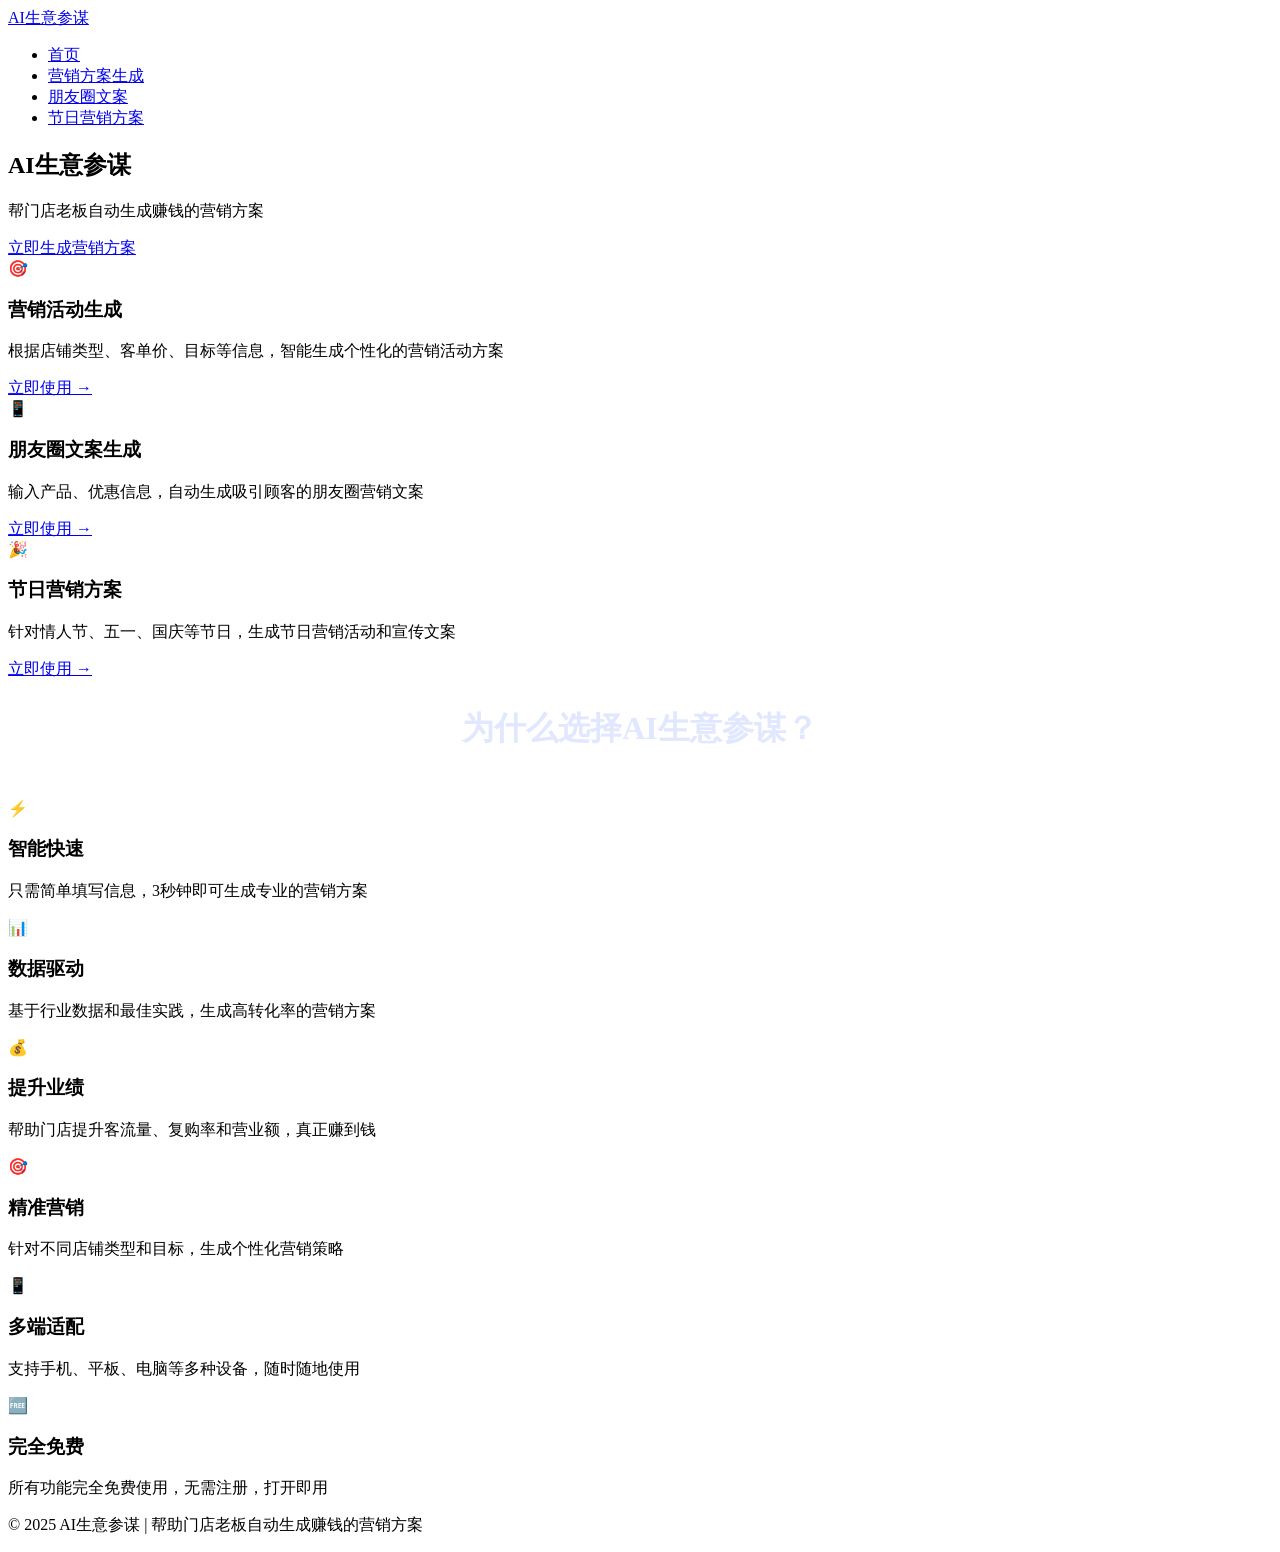
==== index.html @ 7b0d1c1c "Add files via upload" ====
<!DOCTYPE html>
<html lang="zh-CN">
<head>
    <meta charset="UTF-8">
    <meta name="viewport" content="width=device-width, initial-scale=1.0">
    <title>AI生意参谋 - 帮门店老板自动生成赚钱的营销方案</title>
    <meta name="description" content="AI生意参谋是一款帮助门店老板自动生成营销方案的AI工具，包括营销活动生成、朋友圈文案生成、节日营销方案等功能">
    <link rel="stylesheet" href="css/style.css">
</head>
<body>
    <!-- 导航栏 -->
    <nav class="navbar">
        <div class="nav-container">
            <a href="index.html" class="logo">AI生意参谋</a>
            <ul class="nav-menu">
                <li><a href="index.html">首页</a></li>
                <li><a href="marketing-plan.html">营销方案生成</a></li>
                <li><a href="wechat-copy.html">朋友圈文案</a></li>
                <li><a href="festival-plan.html">节日营销方案</a></li>
            </ul>
        </div>
    </nav>

    <!-- 主要内容 -->
    <main>
        <!-- Hero区域 -->
        <section class="hero">
            <div class="container">
                <h1 class="hero-title">AI生意参谋</h1>
                <p class="hero-subtitle">帮门店老板自动生成赚钱的营销方案</p>
                <a href="marketing-plan.html" class="cta-button">立即生成营销方案</a>
            </div>
        </section>

        <!-- 功能介绍 -->
        <section class="section">
            <div class="container">
                <div class="cards-grid">
                    <!-- 营销活动生成 -->
                    <div class="card">
                        <div class="card-icon">🎯</div>
                        <h3 class="card-title">营销活动生成</h3>
                        <p class="card-description">
                            根据店铺类型、客单价、目标等信息，智能生成个性化的营销活动方案
                        </p>
                        <a href="marketing-plan.html" class="card-link">立即使用 →</a>
                    </div>

                    <!-- 朋友圈文案生成 -->
                    <div class="card">
                        <div class="card-icon">📱</div>
                        <h3 class="card-title">朋友圈文案生成</h3>
                        <p class="card-description">
                            输入产品、优惠信息，自动生成吸引顾客的朋友圈营销文案
                        </p>
                        <a href="wechat-copy.html" class="card-link">立即使用 →</a>
                    </div>

                    <!-- 节日营销方案 -->
                    <div class="card">
                        <div class="card-icon">🎉</div>
                        <h3 class="card-title">节日营销方案</h3>
                        <p class="card-description">
                            针对情人节、五一、国庆等节日，生成节日营销活动和宣传文案
                        </p>
                        <a href="festival-plan.html" class="card-link">立即使用 →</a>
                    </div>
                </div>
            </div>
        </section>

        <!-- 技术特性 -->
        <section class="section">
            <div class="container">
                <h2 style="text-align: center; margin-bottom: 3rem; font-size: 2rem; color: #e0e7ff;">
                    为什么选择AI生意参谋？
                </h2>
                <div class="cards-grid">
                    <div class="card">
                        <div class="card-icon">⚡</div>
                        <h3 class="card-title">智能快速</h3>
                        <p class="card-description">
                            只需简单填写信息，3秒钟即可生成专业的营销方案
                        </p>
                    </div>
                    <div class="card">
                        <div class="card-icon">📊</div>
                        <h3 class="card-title">数据驱动</h3>
                        <p class="card-description">
                            基于行业数据和最佳实践，生成高转化率的营销方案
                        </p>
                    </div>
                    <div class="card">
                        <div class="card-icon">💰</div>
                        <h3 class="card-title">提升业绩</h3>
                        <p class="card-description">
                            帮助门店提升客流量、复购率和营业额，真正赚到钱
                        </p>
                    </div>
                    <div class="card">
                        <div class="card-icon">🎯</div>
                        <h3 class="card-title">精准营销</h3>
                        <p class="card-description">
                            针对不同店铺类型和目标，生成个性化营销策略
                        </p>
                    </div>
                    <div class="card">
                        <div class="card-icon">📱</div>
                        <h3 class="card-title">多端适配</h3>
                        <p class="card-description">
                            支持手机、平板、电脑等多种设备，随时随地使用
                        </p>
                    </div>
                    <div class="card">
                        <div class="card-icon">🆓</div>
                        <h3 class="card-title">完全免费</h3>
                        <p class="card-description">
                            所有功能完全免费使用，无需注册，打开即用
                        </p>
                    </div>
                </div>
            </div>
        </section>
    </main>

    <!-- 页脚 -->
    <footer class="footer">
        <div class="container">
            <p class="footer-text">
                © 2025 AI生意参谋 | 帮助门店老板自动生成赚钱的营销方案
            </p>
        </div>
    </footer>

    <!-- JavaScript -->
    <script src="js/api.js"></script>
    <script src="js/main.js"></script>
</body>
</html>
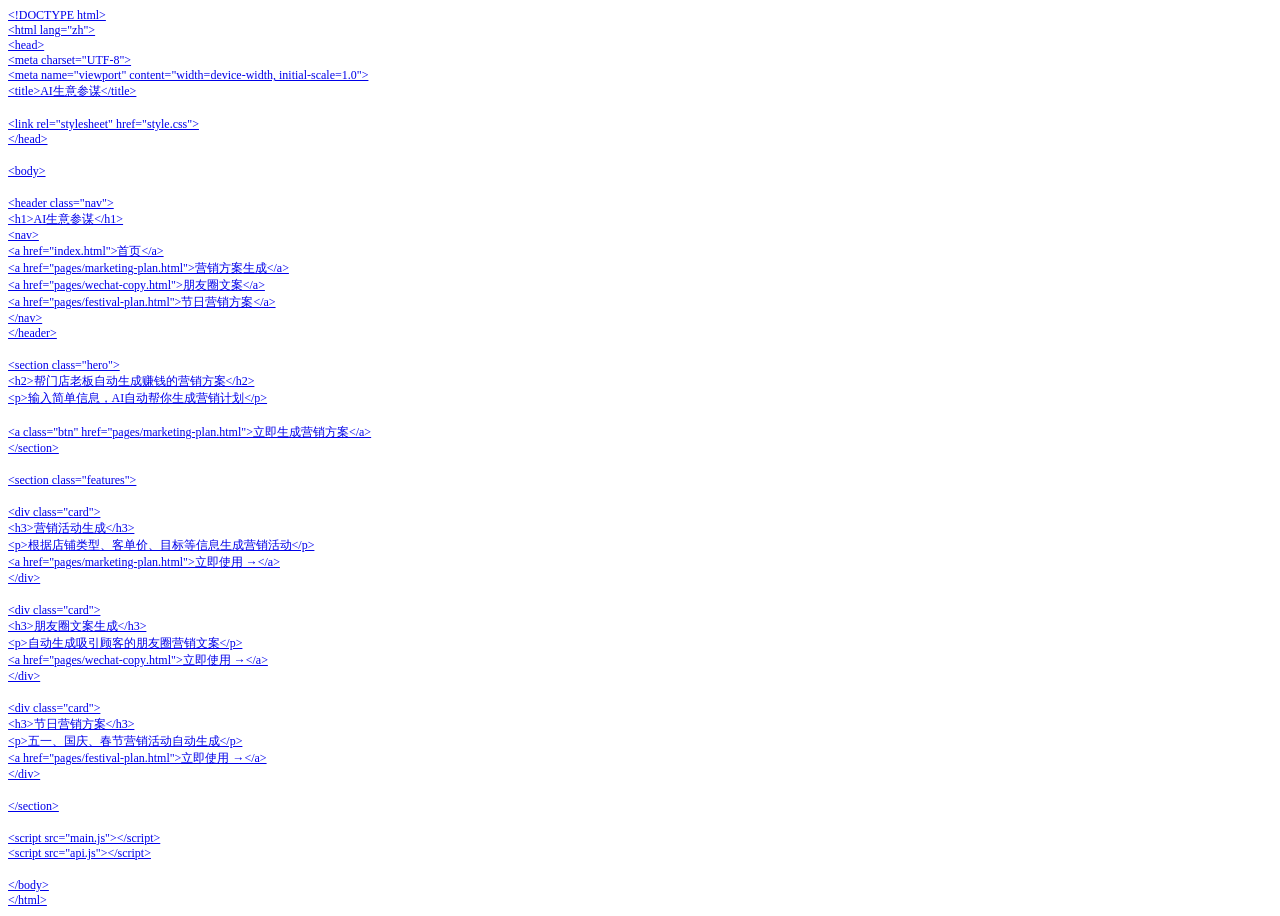
==== commit af68f720: "Add files via upload" ====
--- a/index.html
+++ b/index.html
@@ -1,139 +1,74 @@
-<!DOCTYPE html>
-<html lang="zh-CN">
+<!DOCTYPE html PUBLIC "-//W3C//DTD HTML 4.01//EN" "http://www.w3.org/TR/html4/strict.dtd">
+<html>
 <head>
-    <meta charset="UTF-8">
-    <meta name="viewport" content="width=device-width, initial-scale=1.0">
-    <title>AI生意参谋 - 帮门店老板自动生成赚钱的营销方案</title>
-    <meta name="description" content="AI生意参谋是一款帮助门店老板自动生成营销方案的AI工具，包括营销活动生成、朋友圈文案生成、节日营销方案等功能">
-    <link rel="stylesheet" href="css/style.css">
+  <meta http-equiv="Content-Type" content="text/html; charset=utf-8">
+  <meta http-equiv="Content-Style-Type" content="text/css">
+  <title></title>
+  <meta name="Description" content="AI生意参谋是一款帮助门店老板自动生成营销方案的AI工具，包括营销活动生成、朋友圈文案生成、节日营销方案等功能">
+  <meta name="Generator" content="Cocoa HTML Writer">
+  <meta name="CocoaVersion" content="2575.7">
+  <style type="text/css">
+    p.p1 {margin: 0.0px 0.0px 0.0px 0.0px; font: 12.0px 'Songti SC'; color: #0000e9; -webkit-text-stroke: #0000e3}
+    p.p2 {margin: 0.0px 0.0px 0.0px 0.0px; font: 12.0px 'Songti SC'; color: #0000e9; -webkit-text-stroke: #0000e3; min-height: 17.0px}
+    span.s1 {text-decoration: underline ; font-kerning: none}
+  </style>
 </head>
 <body>
-    <!-- 导航栏 -->
-    <nav class="navbar">
-        <div class="nav-container">
-            <a href="index.html" class="logo">AI生意参谋</a>
-            <ul class="nav-menu">
-                <li><a href="index.html">首页</a></li>
-                <li><a href="marketing-plan.html">营销方案生成</a></li>
-                <li><a href="wechat-copy.html">朋友圈文案</a></li>
-                <li><a href="festival-plan.html">节日营销方案</a></li>
-            </ul>
-        </div>
-    </nav>
-
-    <!-- 主要内容 -->
-    <main>
-        <!-- Hero区域 -->
-        <section class="hero">
-            <div class="container">
-                <h1 class="hero-title">AI生意参谋</h1>
-                <p class="hero-subtitle">帮门店老板自动生成赚钱的营销方案</p>
-                <a href="marketing-plan.html" class="cta-button">立即生成营销方案</a>
-            </div>
-        </section>
-
-        <!-- 功能介绍 -->
-        <section class="section">
-            <div class="container">
-                <div class="cards-grid">
-                    <!-- 营销活动生成 -->
-                    <div class="card">
-                        <div class="card-icon">🎯</div>
-                        <h3 class="card-title">营销活动生成</h3>
-                        <p class="card-description">
-                            根据店铺类型、客单价、目标等信息，智能生成个性化的营销活动方案
-                        </p>
-                        <a href="marketing-plan.html" class="card-link">立即使用 →</a>
-                    </div>
-
-                    <!-- 朋友圈文案生成 -->
-                    <div class="card">
-                        <div class="card-icon">📱</div>
-                        <h3 class="card-title">朋友圈文案生成</h3>
-                        <p class="card-description">
-                            输入产品、优惠信息，自动生成吸引顾客的朋友圈营销文案
-                        </p>
-                        <a href="wechat-copy.html" class="card-link">立即使用 →</a>
-                    </div>
-
-                    <!-- 节日营销方案 -->
-                    <div class="card">
-                        <div class="card-icon">🎉</div>
-                        <h3 class="card-title">节日营销方案</h3>
-                        <p class="card-description">
-                            针对情人节、五一、国庆等节日，生成节日营销活动和宣传文案
-                        </p>
-                        <a href="festival-plan.html" class="card-link">立即使用 →</a>
-                    </div>
-                </div>
-            </div>
-        </section>
-
-        <!-- 技术特性 -->
-        <section class="section">
-            <div class="container">
-                <h2 style="text-align: center; margin-bottom: 3rem; font-size: 2rem; color: #e0e7ff;">
-                    为什么选择AI生意参谋？
-                </h2>
-                <div class="cards-grid">
-                    <div class="card">
-                        <div class="card-icon">⚡</div>
-                        <h3 class="card-title">智能快速</h3>
-                        <p class="card-description">
-                            只需简单填写信息，3秒钟即可生成专业的营销方案
-                        </p>
-                    </div>
-                    <div class="card">
-                        <div class="card-icon">📊</div>
-                        <h3 class="card-title">数据驱动</h3>
-                        <p class="card-description">
-                            基于行业数据和最佳实践，生成高转化率的营销方案
-                        </p>
-                    </div>
-                    <div class="card">
-                        <div class="card-icon">💰</div>
-                        <h3 class="card-title">提升业绩</h3>
-                        <p class="card-description">
-                            帮助门店提升客流量、复购率和营业额，真正赚到钱
-                        </p>
-                    </div>
-                    <div class="card">
-                        <div class="card-icon">🎯</div>
-                        <h3 class="card-title">精准营销</h3>
-                        <p class="card-description">
-                            针对不同店铺类型和目标，生成个性化营销策略
-                        </p>
-                    </div>
-                    <div class="card">
-                        <div class="card-icon">📱</div>
-                        <h3 class="card-title">多端适配</h3>
-                        <p class="card-description">
-                            支持手机、平板、电脑等多种设备，随时随地使用
-                        </p>
-                    </div>
-                    <div class="card">
-                        <div class="card-icon">🆓</div>
-                        <h3 class="card-title">完全免费</h3>
-                        <p class="card-description">
-                            所有功能完全免费使用，无需注册，打开即用
-                        </p>
-                    </div>
-                </div>
-            </div>
-        </section>
-    </main>
-
-    <!-- 页脚 -->
-    <footer class="footer">
-        <div class="container">
-            <p class="footer-text">
-                © 2025 AI生意参谋 | 帮助门店老板自动生成赚钱的营销方案
-            </p>
-        </div>
-    </footer>
-
-    <!-- JavaScript -->
-    <script src="js/api.js"></script>
-    <script src="js/main.js"></script>
+<p class="p1"><span class="s1">&lt;!DOCTYPE html&gt;</span></p>
+<p class="p1"><span class="s1">&lt;html lang="zh"&gt;</span></p>
+<p class="p1"><span class="s1">&lt;head&gt;</span></p>
+<p class="p1"><span class="s1">&lt;meta charset="UTF-8"&gt;</span></p>
+<p class="p1"><span class="s1">&lt;meta name="viewport" content="width=device-width, initial-scale=1.0"&gt;</span></p>
+<p class="p1"><span class="s1">&lt;title&gt;AI生意参谋&lt;/title&gt;</span></p>
+<p class="p2"><span class="s1"></span><br></p>
+<p class="p1"><span class="s1">&lt;link rel="stylesheet" href="style.css"&gt;</span></p>
+<p class="p1"><span class="s1">&lt;/head&gt;</span></p>
+<p class="p2"><span class="s1"></span><br></p>
+<p class="p1"><span class="s1">&lt;body&gt;</span></p>
+<p class="p2"><span class="s1"></span><br></p>
+<p class="p1"><span class="s1">&lt;header class="nav"&gt;</span></p>
+<p class="p1"><span class="s1">&lt;h1&gt;AI生意参谋&lt;/h1&gt;</span></p>
+<p class="p1"><span class="s1">&lt;nav&gt;</span></p>
+<p class="p1"><span class="s1">&lt;a href="index.html"&gt;首页&lt;/a&gt;</span></p>
+<p class="p1"><span class="s1">&lt;a href="pages/marketing-plan.html"&gt;营销方案生成&lt;/a&gt;</span></p>
+<p class="p1"><span class="s1">&lt;a href="pages/wechat-copy.html"&gt;朋友圈文案&lt;/a&gt;</span></p>
+<p class="p1"><span class="s1">&lt;a href="pages/festival-plan.html"&gt;节日营销方案&lt;/a&gt;</span></p>
+<p class="p1"><span class="s1">&lt;/nav&gt;</span></p>
+<p class="p1"><span class="s1">&lt;/header&gt;</span></p>
+<p class="p2"><span class="s1"></span><br></p>
+<p class="p1"><span class="s1">&lt;section class="hero"&gt;</span></p>
+<p class="p1"><span class="s1">&lt;h2&gt;帮门店老板自动生成赚钱的营销方案&lt;/h2&gt;</span></p>
+<p class="p1"><span class="s1">&lt;p&gt;输入简单信息，AI自动帮你生成营销计划&lt;/p&gt;</span></p>
+<p class="p2"><span class="s1"></span><br></p>
+<p class="p1"><span class="s1">&lt;a class="btn" href="pages/marketing-plan.html"&gt;立即生成营销方案&lt;/a&gt;</span></p>
+<p class="p1"><span class="s1">&lt;/section&gt;</span></p>
+<p class="p2"><span class="s1"></span><br></p>
+<p class="p1"><span class="s1">&lt;section class="features"&gt;</span></p>
+<p class="p2"><span class="s1"></span><br></p>
+<p class="p1"><span class="s1">&lt;div class="card"&gt;</span></p>
+<p class="p1"><span class="s1">&lt;h3&gt;营销活动生成&lt;/h3&gt;</span></p>
+<p class="p1"><span class="s1">&lt;p&gt;根据店铺类型、客单价、目标等信息生成营销活动&lt;/p&gt;</span></p>
+<p class="p1"><span class="s1">&lt;a href="pages/marketing-plan.html"&gt;立即使用 →&lt;/a&gt;</span></p>
+<p class="p1"><span class="s1">&lt;/div&gt;</span></p>
+<p class="p2"><span class="s1"></span><br></p>
+<p class="p1"><span class="s1">&lt;div class="card"&gt;</span></p>
+<p class="p1"><span class="s1">&lt;h3&gt;朋友圈文案生成&lt;/h3&gt;</span></p>
+<p class="p1"><span class="s1">&lt;p&gt;自动生成吸引顾客的朋友圈营销文案&lt;/p&gt;</span></p>
+<p class="p1"><span class="s1">&lt;a href="pages/wechat-copy.html"&gt;立即使用 →&lt;/a&gt;</span></p>
+<p class="p1"><span class="s1">&lt;/div&gt;</span></p>
+<p class="p2"><span class="s1"></span><br></p>
+<p class="p1"><span class="s1">&lt;div class="card"&gt;</span></p>
+<p class="p1"><span class="s1">&lt;h3&gt;节日营销方案&lt;/h3&gt;</span></p>
+<p class="p1"><span class="s1">&lt;p&gt;五一、国庆、春节营销活动自动生成&lt;/p&gt;</span></p>
+<p class="p1"><span class="s1">&lt;a href="pages/festival-plan.html"&gt;立即使用 →&lt;/a&gt;</span></p>
+<p class="p1"><span class="s1">&lt;/div&gt;</span></p>
+<p class="p2"><span class="s1"></span><br></p>
+<p class="p1"><span class="s1">&lt;/section&gt;</span></p>
+<p class="p2"><span class="s1"></span><br></p>
+<p class="p1"><span class="s1">&lt;script src="main.js"&gt;&lt;/script&gt;</span></p>
+<p class="p1"><span class="s1">&lt;script src="api.js"&gt;&lt;/script&gt;</span></p>
+<p class="p2"><span class="s1"></span><br></p>
+<p class="p1"><span class="s1">&lt;/body&gt;</span></p>
+<p class="p1"><span class="s1">&lt;/html&gt;</span></p>
 </body>
 </html>
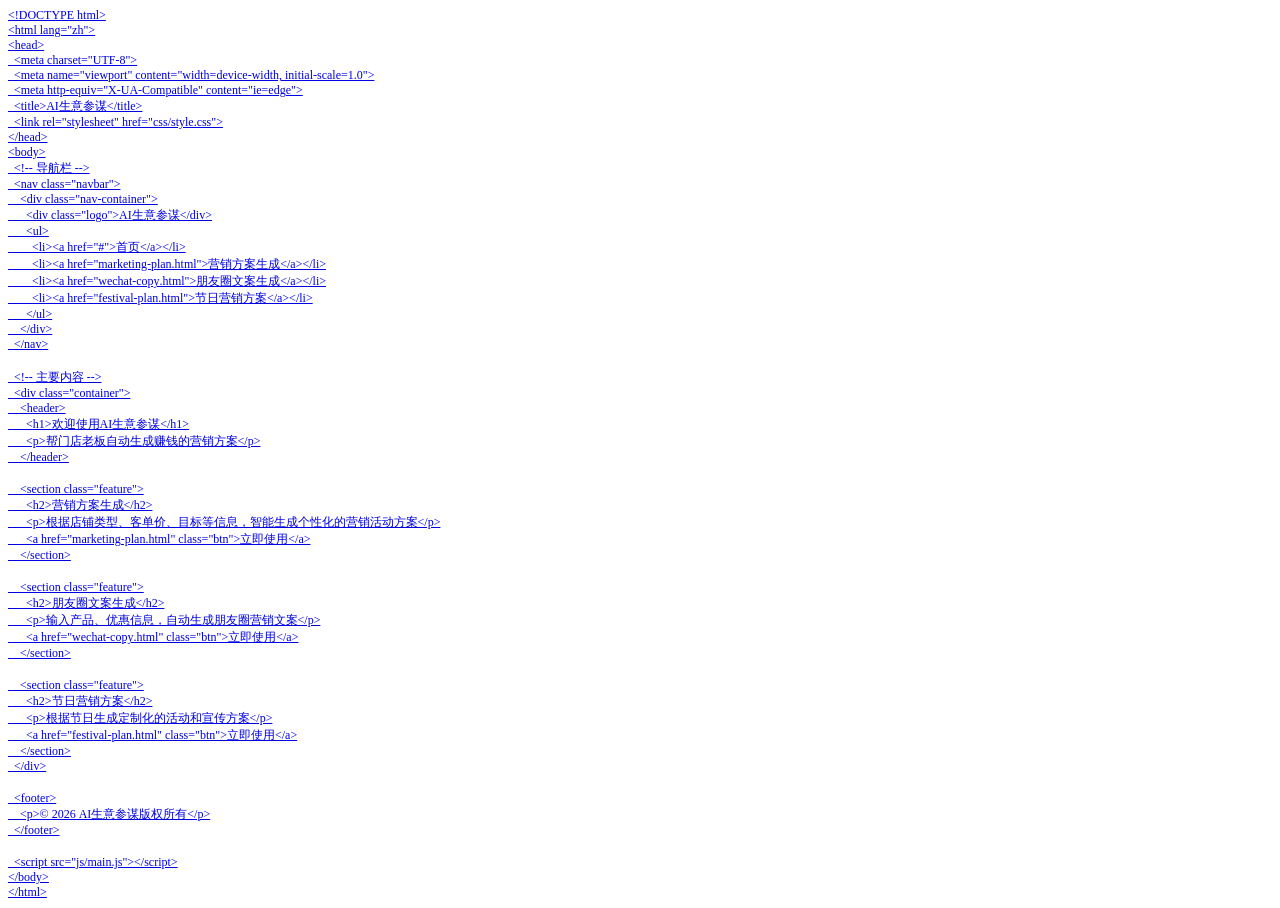
==== commit d19f486f: "Add files via upload" ====
--- a/index.html
+++ b/index.html
@@ -8,8 +8,8 @@
   <meta name="Generator" content="Cocoa HTML Writer">
   <meta name="CocoaVersion" content="2575.7">
   <style type="text/css">
-    p.p1 {margin: 0.0px 0.0px 0.0px 0.0px; font: 12.0px 'Songti SC'; color: #0000e9; -webkit-text-stroke: #0000e3}
-    p.p2 {margin: 0.0px 0.0px 0.0px 0.0px; font: 12.0px 'Songti SC'; color: #0000e9; -webkit-text-stroke: #0000e3; min-height: 17.0px}
+    p.p1 {margin: 0.0px 0.0px 0.0px 0.0px; font: 12.0px 'Songti SC'; color: #0000e3; -webkit-text-stroke: #0000dc}
+    p.p2 {margin: 0.0px 0.0px 0.0px 0.0px; font: 12.0px 'Songti SC'; color: #0000e3; -webkit-text-stroke: #0000dc; min-height: 17.0px}
     span.s1 {text-decoration: underline ; font-kerning: none}
   </style>
 </head>
@@ -17,57 +17,57 @@
 <p class="p1"><span class="s1">&lt;!DOCTYPE html&gt;</span></p>
 <p class="p1"><span class="s1">&lt;html lang="zh"&gt;</span></p>
 <p class="p1"><span class="s1">&lt;head&gt;</span></p>
-<p class="p1"><span class="s1">&lt;meta charset="UTF-8"&gt;</span></p>
-<p class="p1"><span class="s1">&lt;meta name="viewport" content="width=device-width, initial-scale=1.0"&gt;</span></p>
-<p class="p1"><span class="s1">&lt;title&gt;AI生意参谋&lt;/title&gt;</span></p>
+<p class="p1"><span class="s1"><span class="Apple-converted-space">  </span>&lt;meta charset="UTF-8"&gt;</span></p>
+<p class="p1"><span class="s1"><span class="Apple-converted-space">  </span>&lt;meta name="viewport" content="width=device-width, initial-scale=1.0"&gt;</span></p>
+<p class="p1"><span class="s1"><span class="Apple-converted-space">  </span>&lt;meta http-equiv="X-UA-Compatible" content="ie=edge"&gt;</span></p>
+<p class="p1"><span class="s1"><span class="Apple-converted-space">  </span>&lt;title&gt;AI生意参谋&lt;/title&gt;</span></p>
+<p class="p1"><span class="s1"><span class="Apple-converted-space">  </span>&lt;link rel="stylesheet" href="css/style.css"&gt;</span></p>
+<p class="p1"><span class="s1">&lt;/head&gt;</span></p>
+<p class="p1"><span class="s1">&lt;body&gt;</span></p>
+<p class="p1"><span class="s1"><span class="Apple-converted-space">  </span>&lt;!-- 导航栏 --&gt;</span></p>
+<p class="p1"><span class="s1"><span class="Apple-converted-space">  </span>&lt;nav class="navbar"&gt;</span></p>
+<p class="p1"><span class="s1"><span class="Apple-converted-space">    </span>&lt;div class="nav-container"&gt;</span></p>
+<p class="p1"><span class="s1"><span class="Apple-converted-space">      </span>&lt;div class="logo"&gt;AI生意参谋&lt;/div&gt;</span></p>
+<p class="p1"><span class="s1"><span class="Apple-converted-space">      </span>&lt;ul&gt;</span></p>
+<p class="p1"><span class="s1"><span class="Apple-converted-space">        </span>&lt;li&gt;&lt;a href="#"&gt;首页&lt;/a&gt;&lt;/li&gt;</span></p>
+<p class="p1"><span class="s1"><span class="Apple-converted-space">        </span>&lt;li&gt;&lt;a href="marketing-plan.html"&gt;营销方案生成&lt;/a&gt;&lt;/li&gt;</span></p>
+<p class="p1"><span class="s1"><span class="Apple-converted-space">        </span>&lt;li&gt;&lt;a href="wechat-copy.html"&gt;朋友圈文案生成&lt;/a&gt;&lt;/li&gt;</span></p>
+<p class="p1"><span class="s1"><span class="Apple-converted-space">        </span>&lt;li&gt;&lt;a href="festival-plan.html"&gt;节日营销方案&lt;/a&gt;&lt;/li&gt;</span></p>
+<p class="p1"><span class="s1"><span class="Apple-converted-space">      </span>&lt;/ul&gt;</span></p>
+<p class="p1"><span class="s1"><span class="Apple-converted-space">    </span>&lt;/div&gt;</span></p>
+<p class="p1"><span class="s1"><span class="Apple-converted-space">  </span>&lt;/nav&gt;</span></p>
 <p class="p2"><span class="s1"></span><br></p>
-<p class="p1"><span class="s1">&lt;link rel="stylesheet" href="style.css"&gt;</span></p>
-<p class="p1"><span class="s1">&lt;/head&gt;</span></p>
+<p class="p1"><span class="s1"><span class="Apple-converted-space">  </span>&lt;!-- 主要内容 --&gt;</span></p>
+<p class="p1"><span class="s1"><span class="Apple-converted-space">  </span>&lt;div class="container"&gt;</span></p>
+<p class="p1"><span class="s1"><span class="Apple-converted-space">    </span>&lt;header&gt;</span></p>
+<p class="p1"><span class="s1"><span class="Apple-converted-space">      </span>&lt;h1&gt;欢迎使用AI生意参谋&lt;/h1&gt;</span></p>
+<p class="p1"><span class="s1"><span class="Apple-converted-space">      </span>&lt;p&gt;帮门店老板自动生成赚钱的营销方案&lt;/p&gt;</span></p>
+<p class="p1"><span class="s1"><span class="Apple-converted-space">    </span>&lt;/header&gt;</span></p>
 <p class="p2"><span class="s1"></span><br></p>
-<p class="p1"><span class="s1">&lt;body&gt;</span></p>
+<p class="p1"><span class="s1"><span class="Apple-converted-space">    </span>&lt;section class="feature"&gt;</span></p>
+<p class="p1"><span class="s1"><span class="Apple-converted-space">      </span>&lt;h2&gt;营销方案生成&lt;/h2&gt;</span></p>
+<p class="p1"><span class="s1"><span class="Apple-converted-space">      </span>&lt;p&gt;根据店铺类型、客单价、目标等信息，智能生成个性化的营销活动方案&lt;/p&gt;</span></p>
+<p class="p1"><span class="s1"><span class="Apple-converted-space">      </span>&lt;a href="marketing-plan.html" class="btn"&gt;立即使用&lt;/a&gt;</span></p>
+<p class="p1"><span class="s1"><span class="Apple-converted-space">    </span>&lt;/section&gt;</span></p>
 <p class="p2"><span class="s1"></span><br></p>
-<p class="p1"><span class="s1">&lt;header class="nav"&gt;</span></p>
-<p class="p1"><span class="s1">&lt;h1&gt;AI生意参谋&lt;/h1&gt;</span></p>
-<p class="p1"><span class="s1">&lt;nav&gt;</span></p>
-<p class="p1"><span class="s1">&lt;a href="index.html"&gt;首页&lt;/a&gt;</span></p>
-<p class="p1"><span class="s1">&lt;a href="pages/marketing-plan.html"&gt;营销方案生成&lt;/a&gt;</span></p>
-<p class="p1"><span class="s1">&lt;a href="pages/wechat-copy.html"&gt;朋友圈文案&lt;/a&gt;</span></p>
-<p class="p1"><span class="s1">&lt;a href="pages/festival-plan.html"&gt;节日营销方案&lt;/a&gt;</span></p>
-<p class="p1"><span class="s1">&lt;/nav&gt;</span></p>
-<p class="p1"><span class="s1">&lt;/header&gt;</span></p>
+<p class="p1"><span class="s1"><span class="Apple-converted-space">    </span>&lt;section class="feature"&gt;</span></p>
+<p class="p1"><span class="s1"><span class="Apple-converted-space">      </span>&lt;h2&gt;朋友圈文案生成&lt;/h2&gt;</span></p>
+<p class="p1"><span class="s1"><span class="Apple-converted-space">      </span>&lt;p&gt;输入产品、优惠信息，自动生成朋友圈营销文案&lt;/p&gt;</span></p>
+<p class="p1"><span class="s1"><span class="Apple-converted-space">      </span>&lt;a href="wechat-copy.html" class="btn"&gt;立即使用&lt;/a&gt;</span></p>
+<p class="p1"><span class="s1"><span class="Apple-converted-space">    </span>&lt;/section&gt;</span></p>
 <p class="p2"><span class="s1"></span><br></p>
-<p class="p1"><span class="s1">&lt;section class="hero"&gt;</span></p>
-<p class="p1"><span class="s1">&lt;h2&gt;帮门店老板自动生成赚钱的营销方案&lt;/h2&gt;</span></p>
-<p class="p1"><span class="s1">&lt;p&gt;输入简单信息，AI自动帮你生成营销计划&lt;/p&gt;</span></p>
+<p class="p1"><span class="s1"><span class="Apple-converted-space">    </span>&lt;section class="feature"&gt;</span></p>
+<p class="p1"><span class="s1"><span class="Apple-converted-space">      </span>&lt;h2&gt;节日营销方案&lt;/h2&gt;</span></p>
+<p class="p1"><span class="s1"><span class="Apple-converted-space">      </span>&lt;p&gt;根据节日生成定制化的活动和宣传方案&lt;/p&gt;</span></p>
+<p class="p1"><span class="s1"><span class="Apple-converted-space">      </span>&lt;a href="festival-plan.html" class="btn"&gt;立即使用&lt;/a&gt;</span></p>
+<p class="p1"><span class="s1"><span class="Apple-converted-space">    </span>&lt;/section&gt;</span></p>
+<p class="p1"><span class="s1"><span class="Apple-converted-space">  </span>&lt;/div&gt;</span></p>
 <p class="p2"><span class="s1"></span><br></p>
-<p class="p1"><span class="s1">&lt;a class="btn" href="pages/marketing-plan.html"&gt;立即生成营销方案&lt;/a&gt;</span></p>
-<p class="p1"><span class="s1">&lt;/section&gt;</span></p>
+<p class="p1"><span class="s1"><span class="Apple-converted-space">  </span>&lt;footer&gt;</span></p>
+<p class="p1"><span class="s1"><span class="Apple-converted-space">    </span>&lt;p&gt;© 2026 AI生意参谋版权所有&lt;/p&gt;</span></p>
+<p class="p1"><span class="s1"><span class="Apple-converted-space">  </span>&lt;/footer&gt;</span></p>
 <p class="p2"><span class="s1"></span><br></p>
-<p class="p1"><span class="s1">&lt;section class="features"&gt;</span></p>
-<p class="p2"><span class="s1"></span><br></p>
-<p class="p1"><span class="s1">&lt;div class="card"&gt;</span></p>
-<p class="p1"><span class="s1">&lt;h3&gt;营销活动生成&lt;/h3&gt;</span></p>
-<p class="p1"><span class="s1">&lt;p&gt;根据店铺类型、客单价、目标等信息生成营销活动&lt;/p&gt;</span></p>
-<p class="p1"><span class="s1">&lt;a href="pages/marketing-plan.html"&gt;立即使用 →&lt;/a&gt;</span></p>
-<p class="p1"><span class="s1">&lt;/div&gt;</span></p>
-<p class="p2"><span class="s1"></span><br></p>
-<p class="p1"><span class="s1">&lt;div class="card"&gt;</span></p>
-<p class="p1"><span class="s1">&lt;h3&gt;朋友圈文案生成&lt;/h3&gt;</span></p>
-<p class="p1"><span class="s1">&lt;p&gt;自动生成吸引顾客的朋友圈营销文案&lt;/p&gt;</span></p>
-<p class="p1"><span class="s1">&lt;a href="pages/wechat-copy.html"&gt;立即使用 →&lt;/a&gt;</span></p>
-<p class="p1"><span class="s1">&lt;/div&gt;</span></p>
-<p class="p2"><span class="s1"></span><br></p>
-<p class="p1"><span class="s1">&lt;div class="card"&gt;</span></p>
-<p class="p1"><span class="s1">&lt;h3&gt;节日营销方案&lt;/h3&gt;</span></p>
-<p class="p1"><span class="s1">&lt;p&gt;五一、国庆、春节营销活动自动生成&lt;/p&gt;</span></p>
-<p class="p1"><span class="s1">&lt;a href="pages/festival-plan.html"&gt;立即使用 →&lt;/a&gt;</span></p>
-<p class="p1"><span class="s1">&lt;/div&gt;</span></p>
-<p class="p2"><span class="s1"></span><br></p>
-<p class="p1"><span class="s1">&lt;/section&gt;</span></p>
-<p class="p2"><span class="s1"></span><br></p>
-<p class="p1"><span class="s1">&lt;script src="main.js"&gt;&lt;/script&gt;</span></p>
-<p class="p1"><span class="s1">&lt;script src="api.js"&gt;&lt;/script&gt;</span></p>
-<p class="p2"><span class="s1"></span><br></p>
+<p class="p1"><span class="s1"><span class="Apple-converted-space">  </span>&lt;script src="js/main.js"&gt;&lt;/script&gt;</span></p>
 <p class="p1"><span class="s1">&lt;/body&gt;</span></p>
 <p class="p1"><span class="s1">&lt;/html&gt;</span></p>
 </body>
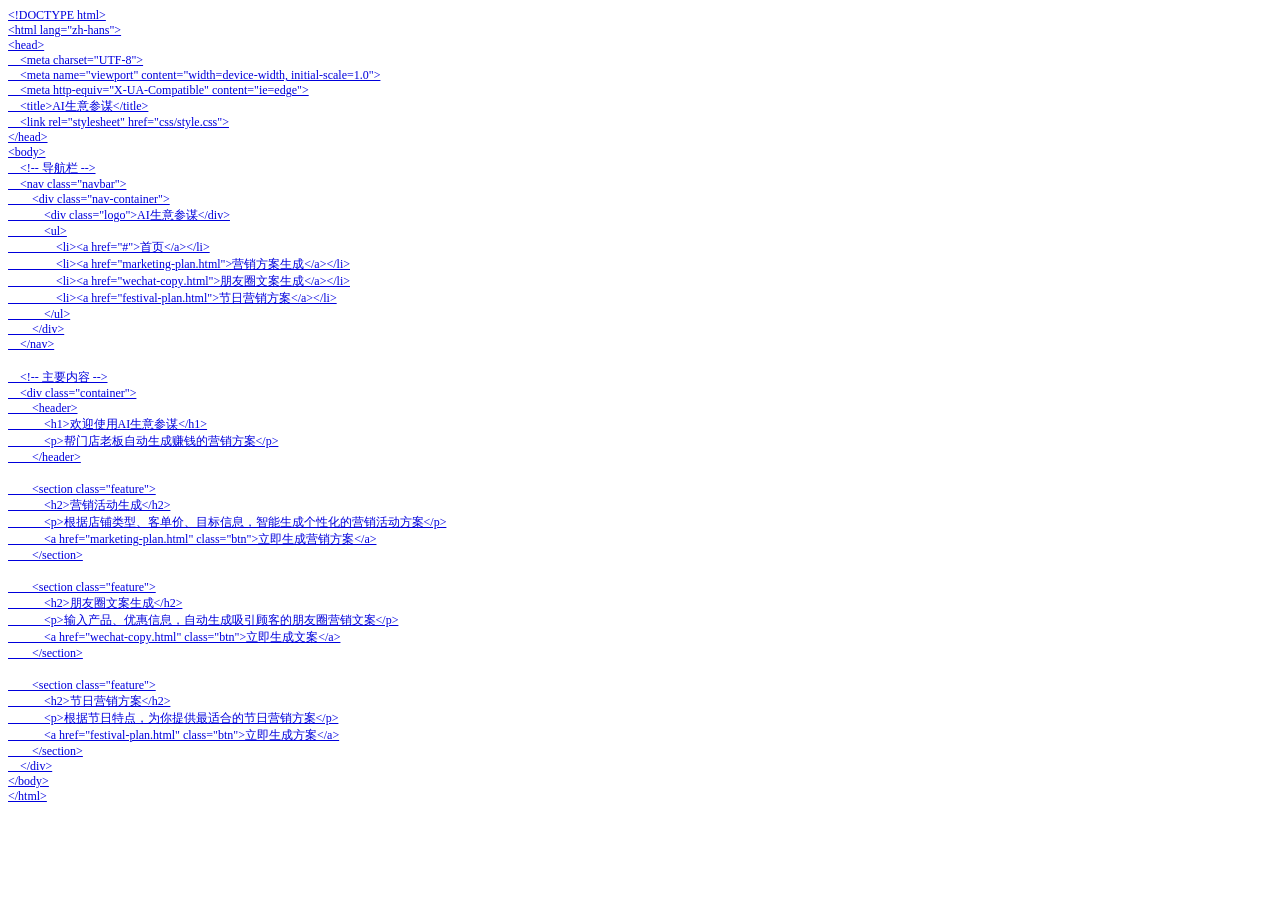
==== commit 7a772e3d: "Add files via upload" ====
--- a/index.html
+++ b/index.html
@@ -8,66 +8,60 @@
   <meta name="Generator" content="Cocoa HTML Writer">
   <meta name="CocoaVersion" content="2575.7">
   <style type="text/css">
-    p.p1 {margin: 0.0px 0.0px 0.0px 0.0px; font: 12.0px 'Songti SC'; color: #0000e3; -webkit-text-stroke: #0000dc}
-    p.p2 {margin: 0.0px 0.0px 0.0px 0.0px; font: 12.0px 'Songti SC'; color: #0000e3; -webkit-text-stroke: #0000dc; min-height: 17.0px}
+    p.p1 {margin: 0.0px 0.0px 0.0px 0.0px; font: 12.0px 'Songti SC'; color: #0000dc; -webkit-text-stroke: #0000d3}
+    p.p2 {margin: 0.0px 0.0px 0.0px 0.0px; font: 12.0px 'Songti SC'; color: #0000dc; -webkit-text-stroke: #0000d3; min-height: 17.0px}
     span.s1 {text-decoration: underline ; font-kerning: none}
   </style>
 </head>
 <body>
 <p class="p1"><span class="s1">&lt;!DOCTYPE html&gt;</span></p>
-<p class="p1"><span class="s1">&lt;html lang="zh"&gt;</span></p>
+<p class="p1"><span class="s1">&lt;html lang="zh-hans"&gt;</span></p>
 <p class="p1"><span class="s1">&lt;head&gt;</span></p>
-<p class="p1"><span class="s1"><span class="Apple-converted-space">  </span>&lt;meta charset="UTF-8"&gt;</span></p>
-<p class="p1"><span class="s1"><span class="Apple-converted-space">  </span>&lt;meta name="viewport" content="width=device-width, initial-scale=1.0"&gt;</span></p>
-<p class="p1"><span class="s1"><span class="Apple-converted-space">  </span>&lt;meta http-equiv="X-UA-Compatible" content="ie=edge"&gt;</span></p>
-<p class="p1"><span class="s1"><span class="Apple-converted-space">  </span>&lt;title&gt;AI生意参谋&lt;/title&gt;</span></p>
-<p class="p1"><span class="s1"><span class="Apple-converted-space">  </span>&lt;link rel="stylesheet" href="css/style.css"&gt;</span></p>
+<p class="p1"><span class="s1"><span class="Apple-converted-space">    </span>&lt;meta charset="UTF-8"&gt;</span></p>
+<p class="p1"><span class="s1"><span class="Apple-converted-space">    </span>&lt;meta name="viewport" content="width=device-width, initial-scale=1.0"&gt;</span></p>
+<p class="p1"><span class="s1"><span class="Apple-converted-space">    </span>&lt;meta http-equiv="X-UA-Compatible" content="ie=edge"&gt;</span></p>
+<p class="p1"><span class="s1"><span class="Apple-converted-space">    </span>&lt;title&gt;AI生意参谋&lt;/title&gt;</span></p>
+<p class="p1"><span class="s1"><span class="Apple-converted-space">    </span>&lt;link rel="stylesheet" href="css/style.css"&gt;</span></p>
 <p class="p1"><span class="s1">&lt;/head&gt;</span></p>
 <p class="p1"><span class="s1">&lt;body&gt;</span></p>
-<p class="p1"><span class="s1"><span class="Apple-converted-space">  </span>&lt;!-- 导航栏 --&gt;</span></p>
-<p class="p1"><span class="s1"><span class="Apple-converted-space">  </span>&lt;nav class="navbar"&gt;</span></p>
-<p class="p1"><span class="s1"><span class="Apple-converted-space">    </span>&lt;div class="nav-container"&gt;</span></p>
-<p class="p1"><span class="s1"><span class="Apple-converted-space">      </span>&lt;div class="logo"&gt;AI生意参谋&lt;/div&gt;</span></p>
-<p class="p1"><span class="s1"><span class="Apple-converted-space">      </span>&lt;ul&gt;</span></p>
-<p class="p1"><span class="s1"><span class="Apple-converted-space">        </span>&lt;li&gt;&lt;a href="#"&gt;首页&lt;/a&gt;&lt;/li&gt;</span></p>
-<p class="p1"><span class="s1"><span class="Apple-converted-space">        </span>&lt;li&gt;&lt;a href="marketing-plan.html"&gt;营销方案生成&lt;/a&gt;&lt;/li&gt;</span></p>
-<p class="p1"><span class="s1"><span class="Apple-converted-space">        </span>&lt;li&gt;&lt;a href="wechat-copy.html"&gt;朋友圈文案生成&lt;/a&gt;&lt;/li&gt;</span></p>
-<p class="p1"><span class="s1"><span class="Apple-converted-space">        </span>&lt;li&gt;&lt;a href="festival-plan.html"&gt;节日营销方案&lt;/a&gt;&lt;/li&gt;</span></p>
-<p class="p1"><span class="s1"><span class="Apple-converted-space">      </span>&lt;/ul&gt;</span></p>
+<p class="p1"><span class="s1"><span class="Apple-converted-space">    </span>&lt;!-- 导航栏 --&gt;</span></p>
+<p class="p1"><span class="s1"><span class="Apple-converted-space">    </span>&lt;nav class="navbar"&gt;</span></p>
+<p class="p1"><span class="s1"><span class="Apple-converted-space">        </span>&lt;div class="nav-container"&gt;</span></p>
+<p class="p1"><span class="s1"><span class="Apple-converted-space">            </span>&lt;div class="logo"&gt;AI生意参谋&lt;/div&gt;</span></p>
+<p class="p1"><span class="s1"><span class="Apple-converted-space">            </span>&lt;ul&gt;</span></p>
+<p class="p1"><span class="s1"><span class="Apple-converted-space">                </span>&lt;li&gt;&lt;a href="#"&gt;首页&lt;/a&gt;&lt;/li&gt;</span></p>
+<p class="p1"><span class="s1"><span class="Apple-converted-space">                </span>&lt;li&gt;&lt;a href="marketing-plan.html"&gt;营销方案生成&lt;/a&gt;&lt;/li&gt;</span></p>
+<p class="p1"><span class="s1"><span class="Apple-converted-space">                </span>&lt;li&gt;&lt;a href="wechat-copy.html"&gt;朋友圈文案生成&lt;/a&gt;&lt;/li&gt;</span></p>
+<p class="p1"><span class="s1"><span class="Apple-converted-space">                </span>&lt;li&gt;&lt;a href="festival-plan.html"&gt;节日营销方案&lt;/a&gt;&lt;/li&gt;</span></p>
+<p class="p1"><span class="s1"><span class="Apple-converted-space">            </span>&lt;/ul&gt;</span></p>
+<p class="p1"><span class="s1"><span class="Apple-converted-space">        </span>&lt;/div&gt;</span></p>
+<p class="p1"><span class="s1"><span class="Apple-converted-space">    </span>&lt;/nav&gt;</span></p>
+<p class="p2"><span class="s1"></span><br></p>
+<p class="p1"><span class="s1"><span class="Apple-converted-space">    </span>&lt;!-- 主要内容 --&gt;</span></p>
+<p class="p1"><span class="s1"><span class="Apple-converted-space">    </span>&lt;div class="container"&gt;</span></p>
+<p class="p1"><span class="s1"><span class="Apple-converted-space">        </span>&lt;header&gt;</span></p>
+<p class="p1"><span class="s1"><span class="Apple-converted-space">            </span>&lt;h1&gt;欢迎使用AI生意参谋&lt;/h1&gt;</span></p>
+<p class="p1"><span class="s1"><span class="Apple-converted-space">            </span>&lt;p&gt;帮门店老板自动生成赚钱的营销方案&lt;/p&gt;</span></p>
+<p class="p1"><span class="s1"><span class="Apple-converted-space">        </span>&lt;/header&gt;</span></p>
+<p class="p2"><span class="s1"></span><br></p>
+<p class="p1"><span class="s1"><span class="Apple-converted-space">        </span>&lt;section class="feature"&gt;</span></p>
+<p class="p1"><span class="s1"><span class="Apple-converted-space">            </span>&lt;h2&gt;营销活动生成&lt;/h2&gt;</span></p>
+<p class="p1"><span class="s1"><span class="Apple-converted-space">            </span>&lt;p&gt;根据店铺类型、客单价、目标信息，智能生成个性化的营销活动方案&lt;/p&gt;</span></p>
+<p class="p1"><span class="s1"><span class="Apple-converted-space">            </span>&lt;a href="marketing-plan.html" class="btn"&gt;立即生成营销方案&lt;/a&gt;</span></p>
+<p class="p1"><span class="s1"><span class="Apple-converted-space">        </span>&lt;/section&gt;</span></p>
+<p class="p2"><span class="s1"></span><br></p>
+<p class="p1"><span class="s1"><span class="Apple-converted-space">        </span>&lt;section class="feature"&gt;</span></p>
+<p class="p1"><span class="s1"><span class="Apple-converted-space">            </span>&lt;h2&gt;朋友圈文案生成&lt;/h2&gt;</span></p>
+<p class="p1"><span class="s1"><span class="Apple-converted-space">            </span>&lt;p&gt;输入产品、优惠信息，自动生成吸引顾客的朋友圈营销文案&lt;/p&gt;</span></p>
+<p class="p1"><span class="s1"><span class="Apple-converted-space">            </span>&lt;a href="wechat-copy.html" class="btn"&gt;立即生成文案&lt;/a&gt;</span></p>
+<p class="p1"><span class="s1"><span class="Apple-converted-space">        </span>&lt;/section&gt;</span></p>
+<p class="p2"><span class="s1"></span><br></p>
+<p class="p1"><span class="s1"><span class="Apple-converted-space">        </span>&lt;section class="feature"&gt;</span></p>
+<p class="p1"><span class="s1"><span class="Apple-converted-space">            </span>&lt;h2&gt;节日营销方案&lt;/h2&gt;</span></p>
+<p class="p1"><span class="s1"><span class="Apple-converted-space">            </span>&lt;p&gt;根据节日特点，为你提供最适合的节日营销方案&lt;/p&gt;</span></p>
+<p class="p1"><span class="s1"><span class="Apple-converted-space">            </span>&lt;a href="festival-plan.html" class="btn"&gt;立即生成方案&lt;/a&gt;</span></p>
+<p class="p1"><span class="s1"><span class="Apple-converted-space">        </span>&lt;/section&gt;</span></p>
 <p class="p1"><span class="s1"><span class="Apple-converted-space">    </span>&lt;/div&gt;</span></p>
-<p class="p1"><span class="s1"><span class="Apple-converted-space">  </span>&lt;/nav&gt;</span></p>
-<p class="p2"><span class="s1"></span><br></p>
-<p class="p1"><span class="s1"><span class="Apple-converted-space">  </span>&lt;!-- 主要内容 --&gt;</span></p>
-<p class="p1"><span class="s1"><span class="Apple-converted-space">  </span>&lt;div class="container"&gt;</span></p>
-<p class="p1"><span class="s1"><span class="Apple-converted-space">    </span>&lt;header&gt;</span></p>
-<p class="p1"><span class="s1"><span class="Apple-converted-space">      </span>&lt;h1&gt;欢迎使用AI生意参谋&lt;/h1&gt;</span></p>
-<p class="p1"><span class="s1"><span class="Apple-converted-space">      </span>&lt;p&gt;帮门店老板自动生成赚钱的营销方案&lt;/p&gt;</span></p>
-<p class="p1"><span class="s1"><span class="Apple-converted-space">    </span>&lt;/header&gt;</span></p>
-<p class="p2"><span class="s1"></span><br></p>
-<p class="p1"><span class="s1"><span class="Apple-converted-space">    </span>&lt;section class="feature"&gt;</span></p>
-<p class="p1"><span class="s1"><span class="Apple-converted-space">      </span>&lt;h2&gt;营销方案生成&lt;/h2&gt;</span></p>
-<p class="p1"><span class="s1"><span class="Apple-converted-space">      </span>&lt;p&gt;根据店铺类型、客单价、目标等信息，智能生成个性化的营销活动方案&lt;/p&gt;</span></p>
-<p class="p1"><span class="s1"><span class="Apple-converted-space">      </span>&lt;a href="marketing-plan.html" class="btn"&gt;立即使用&lt;/a&gt;</span></p>
-<p class="p1"><span class="s1"><span class="Apple-converted-space">    </span>&lt;/section&gt;</span></p>
-<p class="p2"><span class="s1"></span><br></p>
-<p class="p1"><span class="s1"><span class="Apple-converted-space">    </span>&lt;section class="feature"&gt;</span></p>
-<p class="p1"><span class="s1"><span class="Apple-converted-space">      </span>&lt;h2&gt;朋友圈文案生成&lt;/h2&gt;</span></p>
-<p class="p1"><span class="s1"><span class="Apple-converted-space">      </span>&lt;p&gt;输入产品、优惠信息，自动生成朋友圈营销文案&lt;/p&gt;</span></p>
-<p class="p1"><span class="s1"><span class="Apple-converted-space">      </span>&lt;a href="wechat-copy.html" class="btn"&gt;立即使用&lt;/a&gt;</span></p>
-<p class="p1"><span class="s1"><span class="Apple-converted-space">    </span>&lt;/section&gt;</span></p>
-<p class="p2"><span class="s1"></span><br></p>
-<p class="p1"><span class="s1"><span class="Apple-converted-space">    </span>&lt;section class="feature"&gt;</span></p>
-<p class="p1"><span class="s1"><span class="Apple-converted-space">      </span>&lt;h2&gt;节日营销方案&lt;/h2&gt;</span></p>
-<p class="p1"><span class="s1"><span class="Apple-converted-space">      </span>&lt;p&gt;根据节日生成定制化的活动和宣传方案&lt;/p&gt;</span></p>
-<p class="p1"><span class="s1"><span class="Apple-converted-space">      </span>&lt;a href="festival-plan.html" class="btn"&gt;立即使用&lt;/a&gt;</span></p>
-<p class="p1"><span class="s1"><span class="Apple-converted-space">    </span>&lt;/section&gt;</span></p>
-<p class="p1"><span class="s1"><span class="Apple-converted-space">  </span>&lt;/div&gt;</span></p>
-<p class="p2"><span class="s1"></span><br></p>
-<p class="p1"><span class="s1"><span class="Apple-converted-space">  </span>&lt;footer&gt;</span></p>
-<p class="p1"><span class="s1"><span class="Apple-converted-space">    </span>&lt;p&gt;© 2026 AI生意参谋版权所有&lt;/p&gt;</span></p>
-<p class="p1"><span class="s1"><span class="Apple-converted-space">  </span>&lt;/footer&gt;</span></p>
-<p class="p2"><span class="s1"></span><br></p>
-<p class="p1"><span class="s1"><span class="Apple-converted-space">  </span>&lt;script src="js/main.js"&gt;&lt;/script&gt;</span></p>
 <p class="p1"><span class="s1">&lt;/body&gt;</span></p>
 <p class="p1"><span class="s1">&lt;/html&gt;</span></p>
 </body>
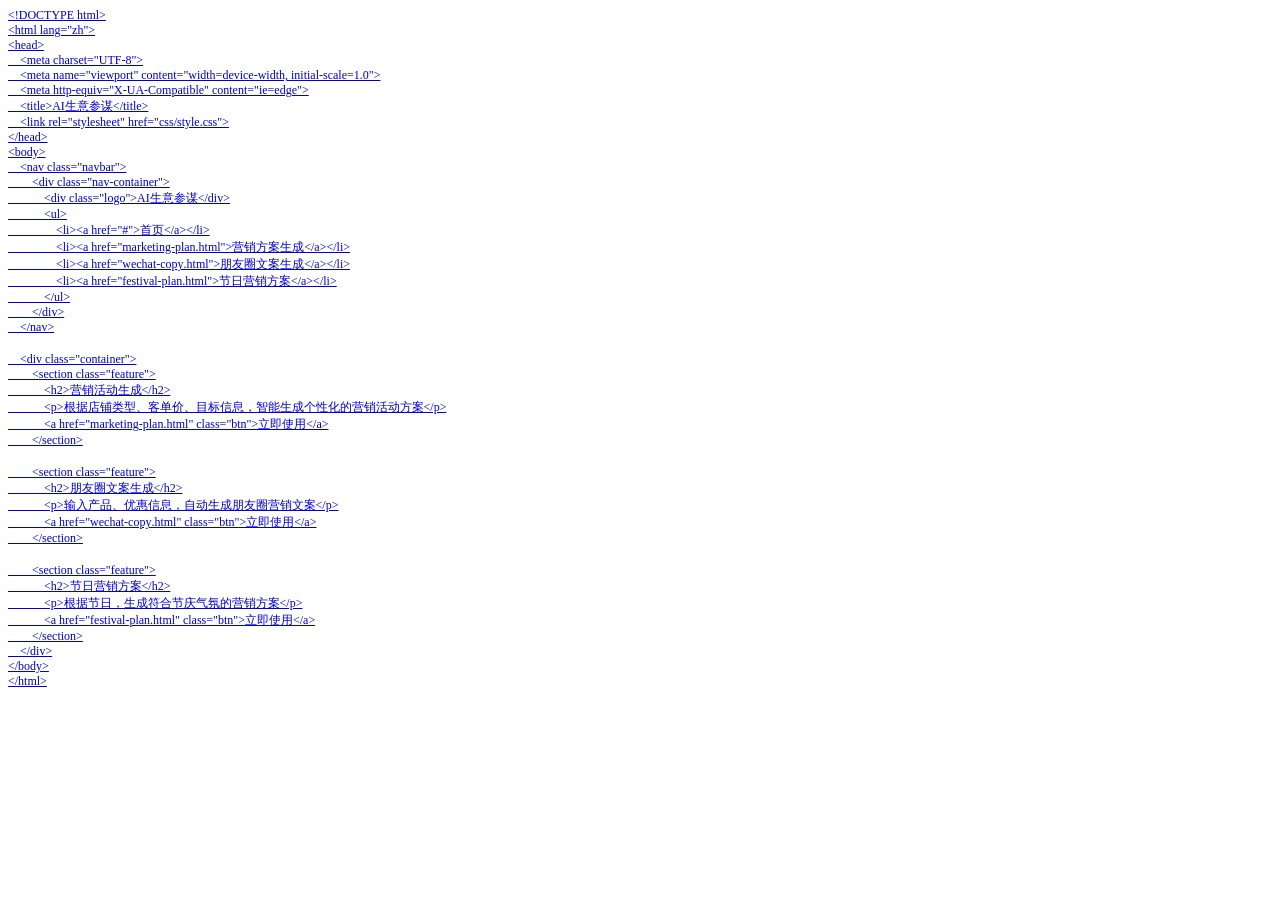
==== commit 55f17a40: "Add files via upload" ====
--- a/index.html
+++ b/index.html
@@ -8,14 +8,14 @@
   <meta name="Generator" content="Cocoa HTML Writer">
   <meta name="CocoaVersion" content="2575.7">
   <style type="text/css">
-    p.p1 {margin: 0.0px 0.0px 0.0px 0.0px; font: 12.0px 'Songti SC'; color: #0000dc; -webkit-text-stroke: #0000d3}
-    p.p2 {margin: 0.0px 0.0px 0.0px 0.0px; font: 12.0px 'Songti SC'; color: #0000dc; -webkit-text-stroke: #0000d3; min-height: 17.0px}
+    p.p1 {margin: 0.0px 0.0px 0.0px 0.0px; font: 12.0px 'Songti SC'; color: #0000d3; -webkit-text-stroke: #0000c9}
+    p.p2 {margin: 0.0px 0.0px 0.0px 0.0px; font: 12.0px 'Songti SC'; color: #0000d3; -webkit-text-stroke: #0000c9; min-height: 17.0px}
     span.s1 {text-decoration: underline ; font-kerning: none}
   </style>
 </head>
 <body>
 <p class="p1"><span class="s1">&lt;!DOCTYPE html&gt;</span></p>
-<p class="p1"><span class="s1">&lt;html lang="zh-hans"&gt;</span></p>
+<p class="p1"><span class="s1">&lt;html lang="zh"&gt;</span></p>
 <p class="p1"><span class="s1">&lt;head&gt;</span></p>
 <p class="p1"><span class="s1"><span class="Apple-converted-space">    </span>&lt;meta charset="UTF-8"&gt;</span></p>
 <p class="p1"><span class="s1"><span class="Apple-converted-space">    </span>&lt;meta name="viewport" content="width=device-width, initial-scale=1.0"&gt;</span></p>
@@ -24,7 +24,6 @@
 <p class="p1"><span class="s1"><span class="Apple-converted-space">    </span>&lt;link rel="stylesheet" href="css/style.css"&gt;</span></p>
 <p class="p1"><span class="s1">&lt;/head&gt;</span></p>
 <p class="p1"><span class="s1">&lt;body&gt;</span></p>
-<p class="p1"><span class="s1"><span class="Apple-converted-space">    </span>&lt;!-- 导航栏 --&gt;</span></p>
 <p class="p1"><span class="s1"><span class="Apple-converted-space">    </span>&lt;nav class="navbar"&gt;</span></p>
 <p class="p1"><span class="s1"><span class="Apple-converted-space">        </span>&lt;div class="nav-container"&gt;</span></p>
 <p class="p1"><span class="s1"><span class="Apple-converted-space">            </span>&lt;div class="logo"&gt;AI生意参谋&lt;/div&gt;</span></p>
@@ -37,29 +36,23 @@
 <p class="p1"><span class="s1"><span class="Apple-converted-space">        </span>&lt;/div&gt;</span></p>
 <p class="p1"><span class="s1"><span class="Apple-converted-space">    </span>&lt;/nav&gt;</span></p>
 <p class="p2"><span class="s1"></span><br></p>
-<p class="p1"><span class="s1"><span class="Apple-converted-space">    </span>&lt;!-- 主要内容 --&gt;</span></p>
 <p class="p1"><span class="s1"><span class="Apple-converted-space">    </span>&lt;div class="container"&gt;</span></p>
-<p class="p1"><span class="s1"><span class="Apple-converted-space">        </span>&lt;header&gt;</span></p>
-<p class="p1"><span class="s1"><span class="Apple-converted-space">            </span>&lt;h1&gt;欢迎使用AI生意参谋&lt;/h1&gt;</span></p>
-<p class="p1"><span class="s1"><span class="Apple-converted-space">            </span>&lt;p&gt;帮门店老板自动生成赚钱的营销方案&lt;/p&gt;</span></p>
-<p class="p1"><span class="s1"><span class="Apple-converted-space">        </span>&lt;/header&gt;</span></p>
-<p class="p2"><span class="s1"></span><br></p>
 <p class="p1"><span class="s1"><span class="Apple-converted-space">        </span>&lt;section class="feature"&gt;</span></p>
 <p class="p1"><span class="s1"><span class="Apple-converted-space">            </span>&lt;h2&gt;营销活动生成&lt;/h2&gt;</span></p>
 <p class="p1"><span class="s1"><span class="Apple-converted-space">            </span>&lt;p&gt;根据店铺类型、客单价、目标信息，智能生成个性化的营销活动方案&lt;/p&gt;</span></p>
-<p class="p1"><span class="s1"><span class="Apple-converted-space">            </span>&lt;a href="marketing-plan.html" class="btn"&gt;立即生成营销方案&lt;/a&gt;</span></p>
+<p class="p1"><span class="s1"><span class="Apple-converted-space">            </span>&lt;a href="marketing-plan.html" class="btn"&gt;立即使用&lt;/a&gt;</span></p>
 <p class="p1"><span class="s1"><span class="Apple-converted-space">        </span>&lt;/section&gt;</span></p>
 <p class="p2"><span class="s1"></span><br></p>
 <p class="p1"><span class="s1"><span class="Apple-converted-space">        </span>&lt;section class="feature"&gt;</span></p>
 <p class="p1"><span class="s1"><span class="Apple-converted-space">            </span>&lt;h2&gt;朋友圈文案生成&lt;/h2&gt;</span></p>
-<p class="p1"><span class="s1"><span class="Apple-converted-space">            </span>&lt;p&gt;输入产品、优惠信息，自动生成吸引顾客的朋友圈营销文案&lt;/p&gt;</span></p>
-<p class="p1"><span class="s1"><span class="Apple-converted-space">            </span>&lt;a href="wechat-copy.html" class="btn"&gt;立即生成文案&lt;/a&gt;</span></p>
+<p class="p1"><span class="s1"><span class="Apple-converted-space">            </span>&lt;p&gt;输入产品、优惠信息，自动生成朋友圈营销文案&lt;/p&gt;</span></p>
+<p class="p1"><span class="s1"><span class="Apple-converted-space">            </span>&lt;a href="wechat-copy.html" class="btn"&gt;立即使用&lt;/a&gt;</span></p>
 <p class="p1"><span class="s1"><span class="Apple-converted-space">        </span>&lt;/section&gt;</span></p>
 <p class="p2"><span class="s1"></span><br></p>
 <p class="p1"><span class="s1"><span class="Apple-converted-space">        </span>&lt;section class="feature"&gt;</span></p>
 <p class="p1"><span class="s1"><span class="Apple-converted-space">            </span>&lt;h2&gt;节日营销方案&lt;/h2&gt;</span></p>
-<p class="p1"><span class="s1"><span class="Apple-converted-space">            </span>&lt;p&gt;根据节日特点，为你提供最适合的节日营销方案&lt;/p&gt;</span></p>
-<p class="p1"><span class="s1"><span class="Apple-converted-space">            </span>&lt;a href="festival-plan.html" class="btn"&gt;立即生成方案&lt;/a&gt;</span></p>
+<p class="p1"><span class="s1"><span class="Apple-converted-space">            </span>&lt;p&gt;根据节日，生成符合节庆气氛的营销方案&lt;/p&gt;</span></p>
+<p class="p1"><span class="s1"><span class="Apple-converted-space">            </span>&lt;a href="festival-plan.html" class="btn"&gt;立即使用&lt;/a&gt;</span></p>
 <p class="p1"><span class="s1"><span class="Apple-converted-space">        </span>&lt;/section&gt;</span></p>
 <p class="p1"><span class="s1"><span class="Apple-converted-space">    </span>&lt;/div&gt;</span></p>
 <p class="p1"><span class="s1">&lt;/body&gt;</span></p>
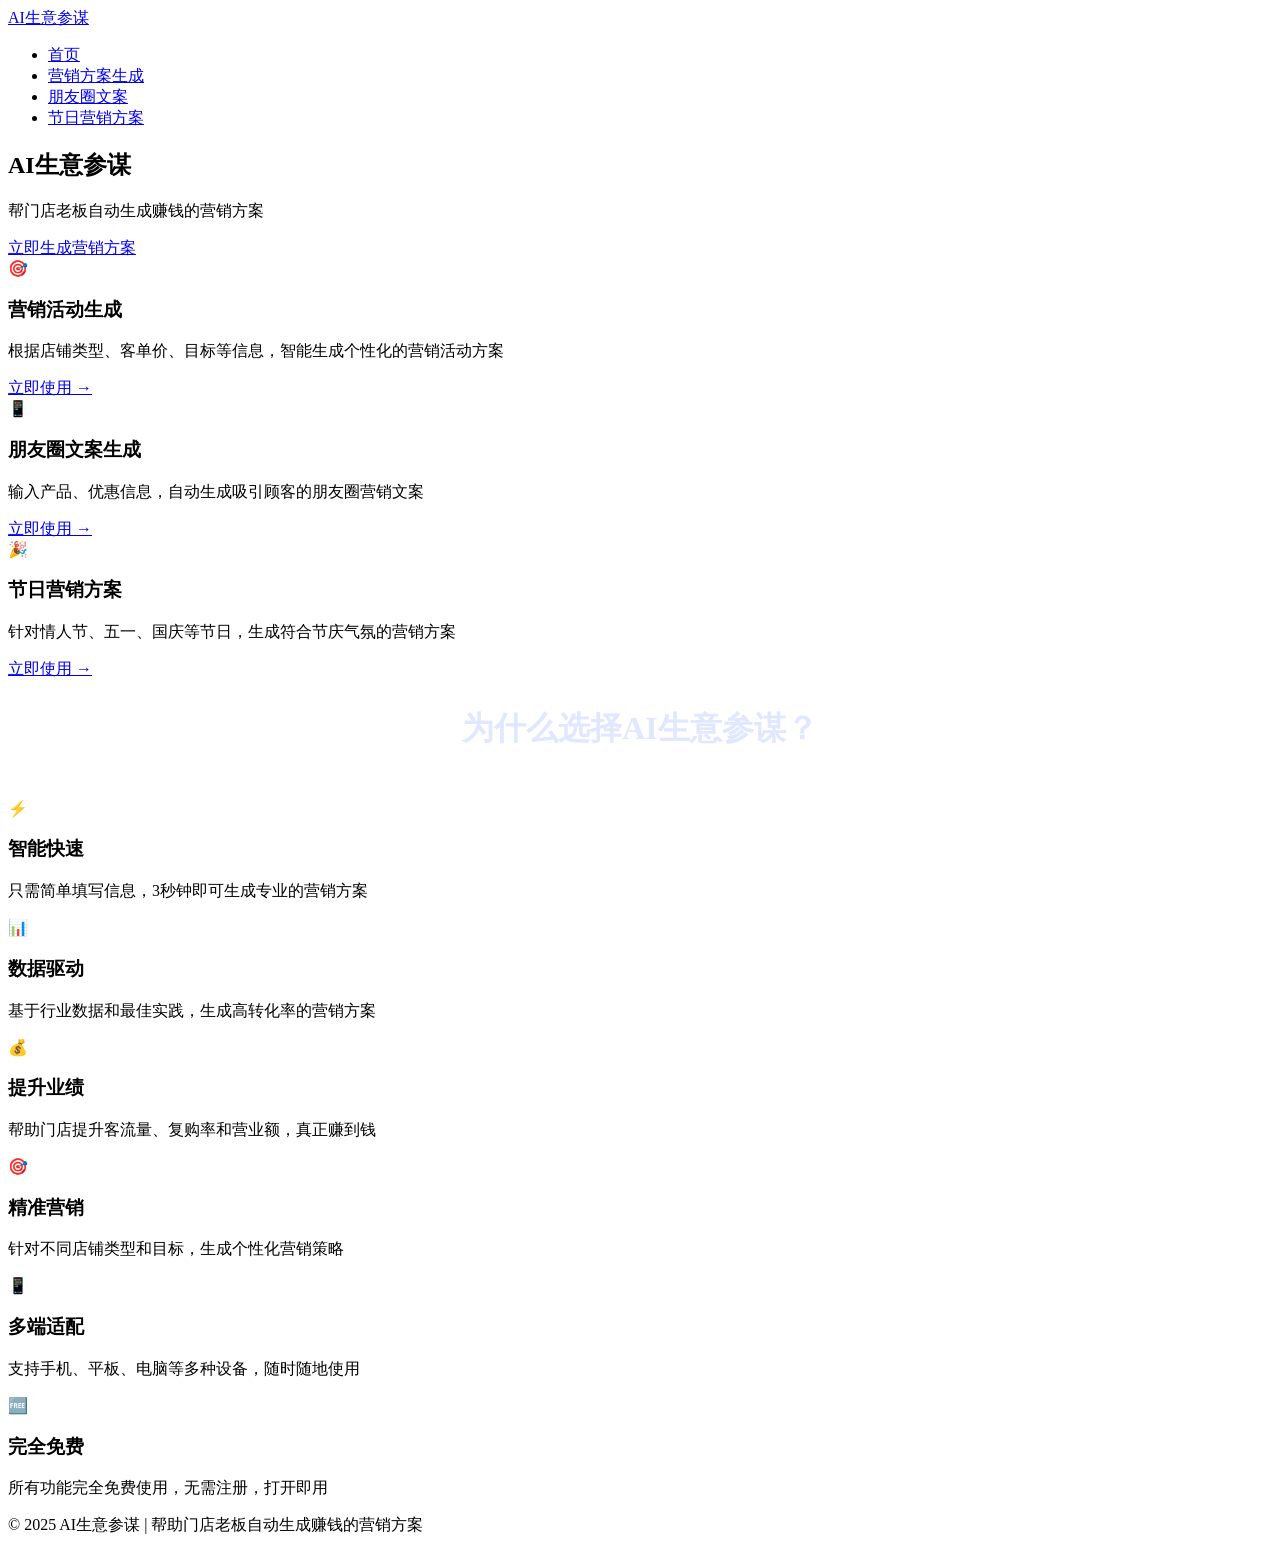
==== commit 314be213: "Add files via upload" ====
--- a/index.html
+++ b/index.html
@@ -1,61 +1,139 @@
-<!DOCTYPE html PUBLIC "-//W3C//DTD HTML 4.01//EN" "http://www.w3.org/TR/html4/strict.dtd">
-<html>
+<!DOCTYPE html>
+<html lang="zh-CN">
 <head>
-  <meta http-equiv="Content-Type" content="text/html; charset=utf-8">
-  <meta http-equiv="Content-Style-Type" content="text/css">
-  <title></title>
-  <meta name="Description" content="AI生意参谋是一款帮助门店老板自动生成营销方案的AI工具，包括营销活动生成、朋友圈文案生成、节日营销方案等功能">
-  <meta name="Generator" content="Cocoa HTML Writer">
-  <meta name="CocoaVersion" content="2575.7">
-  <style type="text/css">
-    p.p1 {margin: 0.0px 0.0px 0.0px 0.0px; font: 12.0px 'Songti SC'; color: #0000d3; -webkit-text-stroke: #0000c9}
-    p.p2 {margin: 0.0px 0.0px 0.0px 0.0px; font: 12.0px 'Songti SC'; color: #0000d3; -webkit-text-stroke: #0000c9; min-height: 17.0px}
-    span.s1 {text-decoration: underline ; font-kerning: none}
-  </style>
+    <meta charset="UTF-8">
+    <meta name="viewport" content="width=device-width, initial-scale=1.0">
+    <title>AI生意参谋 - 帮门店老板自动生成赚钱的营销方案</title>
+    <meta name="description" content="AI生意参谋是一款帮助门店老板自动生成营销方案的AI工具，包括营销活动生成、朋友圈文案生成、节日营销方案等功能">
+    <link rel="stylesheet" href="css/style.css">
 </head>
 <body>
-<p class="p1"><span class="s1">&lt;!DOCTYPE html&gt;</span></p>
-<p class="p1"><span class="s1">&lt;html lang="zh"&gt;</span></p>
-<p class="p1"><span class="s1">&lt;head&gt;</span></p>
-<p class="p1"><span class="s1"><span class="Apple-converted-space">    </span>&lt;meta charset="UTF-8"&gt;</span></p>
-<p class="p1"><span class="s1"><span class="Apple-converted-space">    </span>&lt;meta name="viewport" content="width=device-width, initial-scale=1.0"&gt;</span></p>
-<p class="p1"><span class="s1"><span class="Apple-converted-space">    </span>&lt;meta http-equiv="X-UA-Compatible" content="ie=edge"&gt;</span></p>
-<p class="p1"><span class="s1"><span class="Apple-converted-space">    </span>&lt;title&gt;AI生意参谋&lt;/title&gt;</span></p>
-<p class="p1"><span class="s1"><span class="Apple-converted-space">    </span>&lt;link rel="stylesheet" href="css/style.css"&gt;</span></p>
-<p class="p1"><span class="s1">&lt;/head&gt;</span></p>
-<p class="p1"><span class="s1">&lt;body&gt;</span></p>
-<p class="p1"><span class="s1"><span class="Apple-converted-space">    </span>&lt;nav class="navbar"&gt;</span></p>
-<p class="p1"><span class="s1"><span class="Apple-converted-space">        </span>&lt;div class="nav-container"&gt;</span></p>
-<p class="p1"><span class="s1"><span class="Apple-converted-space">            </span>&lt;div class="logo"&gt;AI生意参谋&lt;/div&gt;</span></p>
-<p class="p1"><span class="s1"><span class="Apple-converted-space">            </span>&lt;ul&gt;</span></p>
-<p class="p1"><span class="s1"><span class="Apple-converted-space">                </span>&lt;li&gt;&lt;a href="#"&gt;首页&lt;/a&gt;&lt;/li&gt;</span></p>
-<p class="p1"><span class="s1"><span class="Apple-converted-space">                </span>&lt;li&gt;&lt;a href="marketing-plan.html"&gt;营销方案生成&lt;/a&gt;&lt;/li&gt;</span></p>
-<p class="p1"><span class="s1"><span class="Apple-converted-space">                </span>&lt;li&gt;&lt;a href="wechat-copy.html"&gt;朋友圈文案生成&lt;/a&gt;&lt;/li&gt;</span></p>
-<p class="p1"><span class="s1"><span class="Apple-converted-space">                </span>&lt;li&gt;&lt;a href="festival-plan.html"&gt;节日营销方案&lt;/a&gt;&lt;/li&gt;</span></p>
-<p class="p1"><span class="s1"><span class="Apple-converted-space">            </span>&lt;/ul&gt;</span></p>
-<p class="p1"><span class="s1"><span class="Apple-converted-space">        </span>&lt;/div&gt;</span></p>
-<p class="p1"><span class="s1"><span class="Apple-converted-space">    </span>&lt;/nav&gt;</span></p>
-<p class="p2"><span class="s1"></span><br></p>
-<p class="p1"><span class="s1"><span class="Apple-converted-space">    </span>&lt;div class="container"&gt;</span></p>
-<p class="p1"><span class="s1"><span class="Apple-converted-space">        </span>&lt;section class="feature"&gt;</span></p>
-<p class="p1"><span class="s1"><span class="Apple-converted-space">            </span>&lt;h2&gt;营销活动生成&lt;/h2&gt;</span></p>
-<p class="p1"><span class="s1"><span class="Apple-converted-space">            </span>&lt;p&gt;根据店铺类型、客单价、目标信息，智能生成个性化的营销活动方案&lt;/p&gt;</span></p>
-<p class="p1"><span class="s1"><span class="Apple-converted-space">            </span>&lt;a href="marketing-plan.html" class="btn"&gt;立即使用&lt;/a&gt;</span></p>
-<p class="p1"><span class="s1"><span class="Apple-converted-space">        </span>&lt;/section&gt;</span></p>
-<p class="p2"><span class="s1"></span><br></p>
-<p class="p1"><span class="s1"><span class="Apple-converted-space">        </span>&lt;section class="feature"&gt;</span></p>
-<p class="p1"><span class="s1"><span class="Apple-converted-space">            </span>&lt;h2&gt;朋友圈文案生成&lt;/h2&gt;</span></p>
-<p class="p1"><span class="s1"><span class="Apple-converted-space">            </span>&lt;p&gt;输入产品、优惠信息，自动生成朋友圈营销文案&lt;/p&gt;</span></p>
-<p class="p1"><span class="s1"><span class="Apple-converted-space">            </span>&lt;a href="wechat-copy.html" class="btn"&gt;立即使用&lt;/a&gt;</span></p>
-<p class="p1"><span class="s1"><span class="Apple-converted-space">        </span>&lt;/section&gt;</span></p>
-<p class="p2"><span class="s1"></span><br></p>
-<p class="p1"><span class="s1"><span class="Apple-converted-space">        </span>&lt;section class="feature"&gt;</span></p>
-<p class="p1"><span class="s1"><span class="Apple-converted-space">            </span>&lt;h2&gt;节日营销方案&lt;/h2&gt;</span></p>
-<p class="p1"><span class="s1"><span class="Apple-converted-space">            </span>&lt;p&gt;根据节日，生成符合节庆气氛的营销方案&lt;/p&gt;</span></p>
-<p class="p1"><span class="s1"><span class="Apple-converted-space">            </span>&lt;a href="festival-plan.html" class="btn"&gt;立即使用&lt;/a&gt;</span></p>
-<p class="p1"><span class="s1"><span class="Apple-converted-space">        </span>&lt;/section&gt;</span></p>
-<p class="p1"><span class="s1"><span class="Apple-converted-space">    </span>&lt;/div&gt;</span></p>
-<p class="p1"><span class="s1">&lt;/body&gt;</span></p>
-<p class="p1"><span class="s1">&lt;/html&gt;</span></p>
+    <!-- 导航栏 -->
+    <nav class="navbar">
+        <div class="nav-container">
+            <a href="index.html" class="logo">AI生意参谋</a>
+            <ul class="nav-menu">
+                <li><a href="index.html">首页</a></li>
+                <li><a href="marketing-plan.html">营销方案生成</a></li>
+                <li><a href="wechat-copy.html">朋友圈文案</a></li>
+                <li><a href="festival-plan.html">节日营销方案</a></li>
+            </ul>
+        </div>
+    </nav>
+
+    <!-- 主要内容 -->
+    <main>
+        <!-- Hero区域 -->
+        <section class="hero">
+            <div class="container">
+                <h1 class="hero-title">AI生意参谋</h1>
+                <p class="hero-subtitle">帮门店老板自动生成赚钱的营销方案</p>
+                <a href="marketing-plan.html" class="cta-button">立即生成营销方案</a>
+            </div>
+        </section>
+
+        <!-- 功能介绍 -->
+        <section class="section">
+            <div class="container">
+                <div class="cards-grid">
+                    <!-- 营销活动生成 -->
+                    <div class="card">
+                        <div class="card-icon">🎯</div>
+                        <h3 class="card-title">营销活动生成</h3>
+                        <p class="card-description">
+                            根据店铺类型、客单价、目标等信息，智能生成个性化的营销活动方案
+                        </p>
+                        <a href="marketing-plan.html" class="card-link">立即使用 →</a>
+                    </div>
+
+                    <!-- 朋友圈文案生成 -->
+                    <div class="card">
+                        <div class="card-icon">📱</div>
+                        <h3 class="card-title">朋友圈文案生成</h3>
+                        <p class="card-description">
+                            输入产品、优惠信息，自动生成吸引顾客的朋友圈营销文案
+                        </p>
+                        <a href="wechat-copy.html" class="card-link">立即使用 →</a>
+                    </div>
+
+                    <!-- 节日营销方案 -->
+                    <div class="card">
+                        <div class="card-icon">🎉</div>
+                        <h3 class="card-title">节日营销方案</h3>
+                        <p class="card-description">
+                            针对情人节、五一、国庆等节日，生成符合节庆气氛的营销方案
+                        </p>
+                        <a href="festival-plan.html" class="card-link">立即使用 →</a>
+                    </div>
+                </div>
+            </div>
+        </section>
+
+        <!-- 技术特性 -->
+        <section class="section">
+            <div class="container">
+                <h2 style="text-align: center; margin-bottom: 3rem; font-size: 2rem; color: #e0e7ff;">
+                    为什么选择AI生意参谋？
+                </h2>
+                <div class="cards-grid">
+                    <div class="card">
+                        <div class="card-icon">⚡</div>
+                        <h3 class="card-title">智能快速</h3>
+                        <p class="card-description">
+                            只需简单填写信息，3秒钟即可生成专业的营销方案
+                        </p>
+                    </div>
+                    <div class="card">
+                        <div class="card-icon">📊</div>
+                        <h3 class="card-title">数据驱动</h3>
+                        <p class="card-description">
+                            基于行业数据和最佳实践，生成高转化率的营销方案
+                        </p>
+                    </div>
+                    <div class="card">
+                        <div class="card-icon">💰</div>
+                        <h3 class="card-title">提升业绩</h3>
+                        <p class="card-description">
+                            帮助门店提升客流量、复购率和营业额，真正赚到钱
+                        </p>
+                    </div>
+                    <div class="card">
+                        <div class="card-icon">🎯</div>
+                        <h3 class="card-title">精准营销</h3>
+                        <p class="card-description">
+                            针对不同店铺类型和目标，生成个性化营销策略
+                        </p>
+                    </div>
+                    <div class="card">
+                        <div class="card-icon">📱</div>
+                        <h3 class="card-title">多端适配</h3>
+                        <p class="card-description">
+                            支持手机、平板、电脑等多种设备，随时随地使用
+                        </p>
+                    </div>
+                    <div class="card">
+                        <div class="card-icon">🆓</div>
+                        <h3 class="card-title">完全免费</h3>
+                        <p class="card-description">
+                            所有功能完全免费使用，无需注册，打开即用
+                        </p>
+                    </div>
+                </div>
+            </div>
+        </section>
+    </main>
+
+    <!-- 页脚 -->
+    <footer class="footer">
+        <div class="container">
+            <p class="footer-text">
+                © 2025 AI生意参谋 | 帮助门店老板自动生成赚钱的营销方案
+            </p>
+        </div>
+    </footer>
+
+    <!-- JavaScript -->
+    <script src="js/api.js"></script>
+    <script src="js/main.js"></script>
 </body>
 </html>
